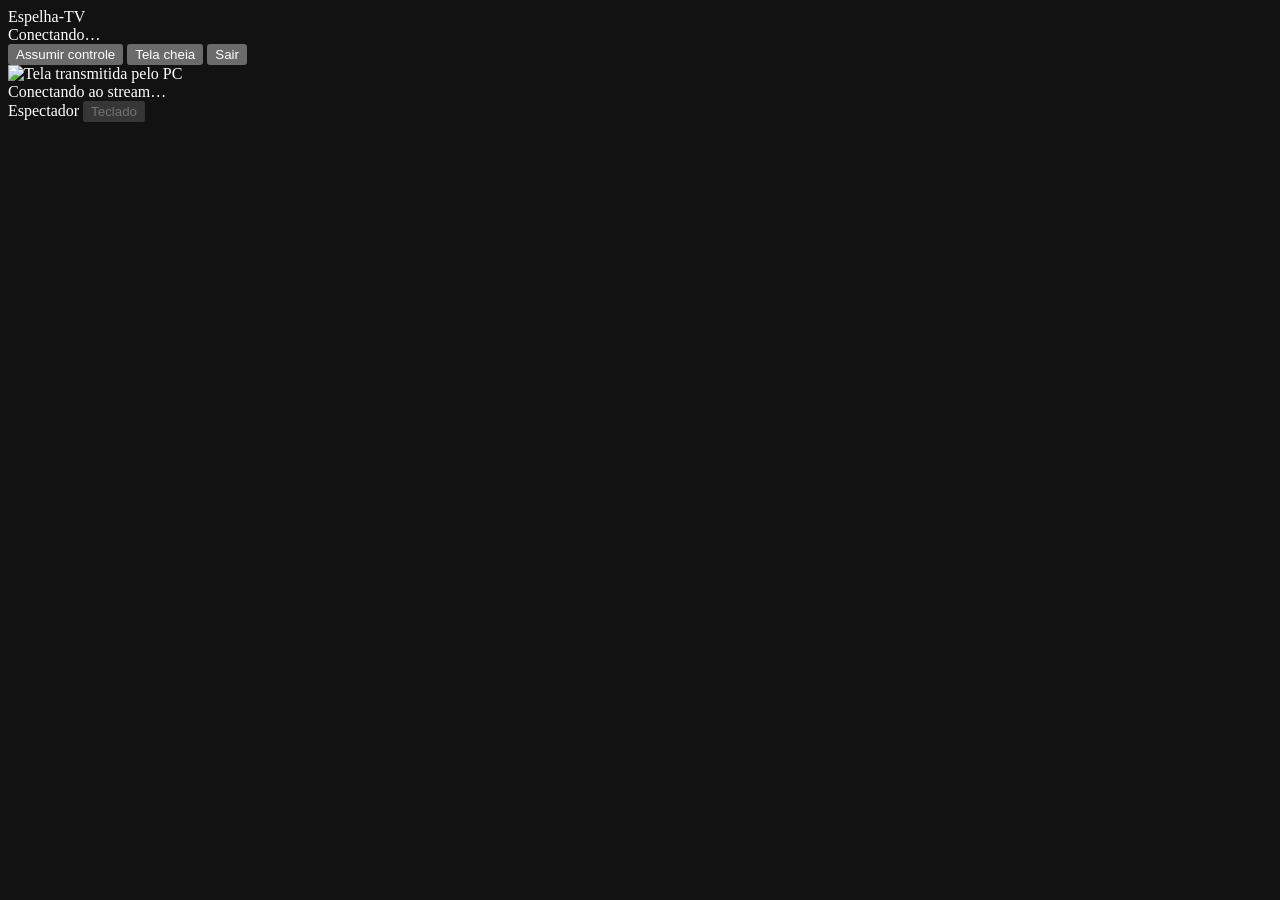
==== src/main/resources/web/index.html @ 77702fa3 "feat: entrega MVP v1.0.0 do Espelha-TV" ====
<!doctype html>
<html lang="pt-BR">
<head>
  <meta charset="utf-8">
  <meta name="viewport" content="width=device-width, initial-scale=1">
  <meta name="color-scheme" content="dark">
  <title>Espelha-TV</title>
  <link rel="icon" href="/favicon.svg" type="image/svg+xml">
  <link rel="stylesheet" href="/style.css">
</head>
<body class="app-page">
  <header class="topbar">
    <div class="brand">
      <span id="connDot" class="conn-dot" aria-hidden="true"></span>
      <span>Espelha-TV</span>
    </div>
    <div id="status" class="status" role="status" aria-live="polite">Conectando…</div>
    <nav class="actions" aria-label="Controles da sessão">
      <button id="claimBtn" class="primary" type="button">Assumir controle</button>
      <button id="releaseBtn" class="danger" type="button" hidden>Liberar controle</button>
      <button id="fullscreenBtn" type="button">Tela cheia</button>
      <button id="logoutBtn" class="ghost" type="button">Sair</button>
    </nav>
  </header>

  <main id="stage" class="stage" tabindex="-1">
    <img id="stream" src="/stream" alt="Tela transmitida pelo PC" draggable="false">
    <div id="connecting" class="connecting">Conectando ao stream…</div>

    <div id="overlay" class="overlay" hidden>
      <div class="overlay-card" role="dialog" aria-modal="true" aria-labelledby="overlayTitle">
        <h2 id="overlayTitle">Controle ativo</h2>
        <p id="overlayText">Setas movem o mouse. Enter clica. Escape libera o controle.</p>
        <button id="overlayClose" class="primary" type="button">OK</button>
      </div>
    </div>
  </main>

  <footer class="bottombar">
    <span id="modeLabel">Espectador</span>
    <span id="viewersLabel"></span>
    <button id="keyboardBtn" type="button" disabled>Teclado</button>
  </footer>

  <div id="keyboardModal" class="modal" hidden>
    <div class="modal-card" role="dialog" aria-modal="true" aria-labelledby="keyboardTitle">
      <h2 id="keyboardTitle">Enviar texto</h2>
      <p class="muted">O texto vai para a janela ativa do PC. Use apenas ASCII.</p>
      <input id="textInput" type="text" maxlength="128" autocomplete="off"
             spellcheck="false" placeholder="Digite aqui…">
      <div class="modal-actions">
        <button id="textSend" class="primary" type="button">Enviar</button>
        <button id="textCancel" class="ghost" type="button">Fechar</button>
      </div>
    </div>
  </div>

  <noscript>Ative o JavaScript para visualizar e controlar a tela.</noscript>
  <script src="/app.js"></script>
</body>
</html>
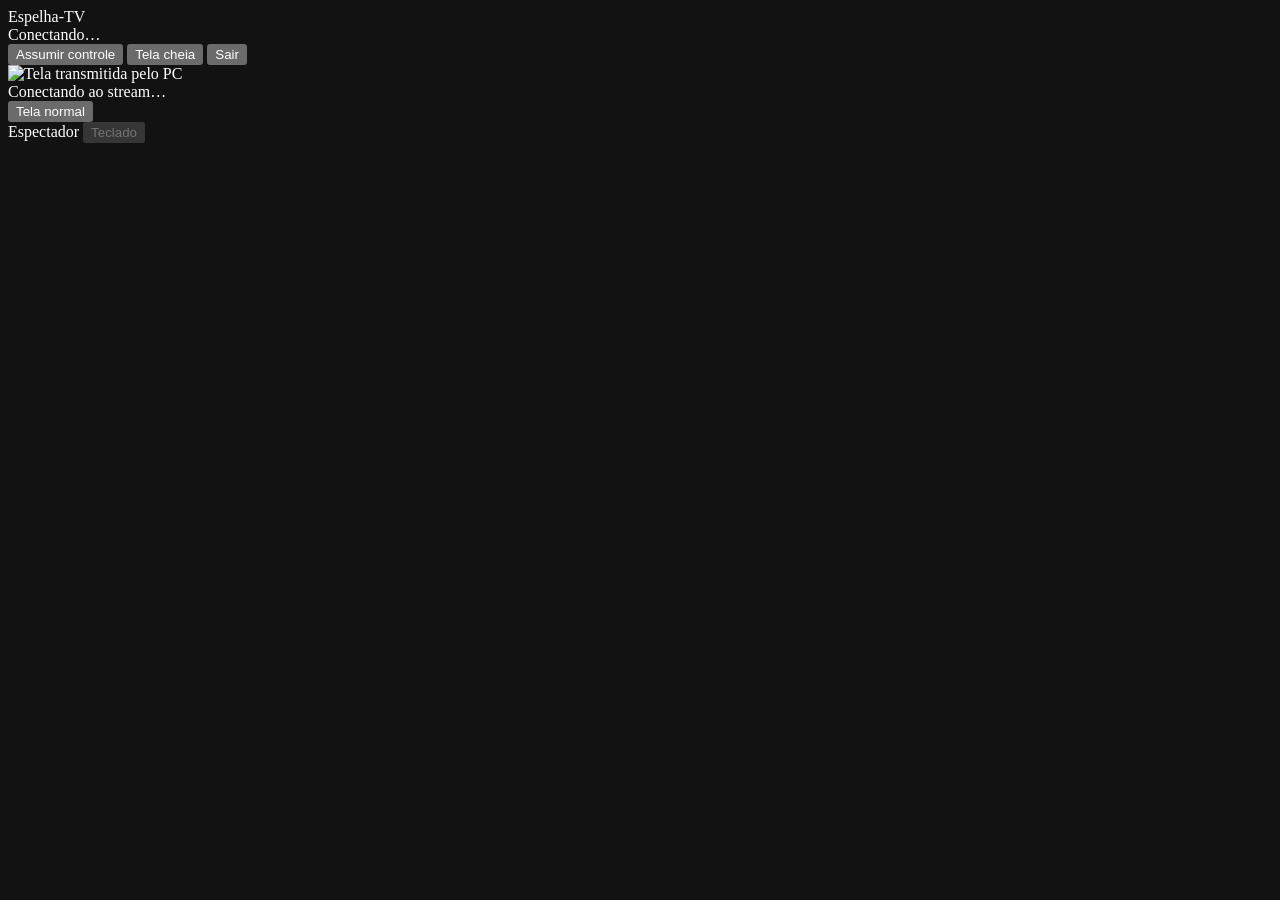
==== commit 5982952d: "feat(mjpeg): 30fps via ffmpeg x11grab tap with JPEG parser - Add MjpegFrameParser: SOI/EOI JPEG fram" ====
--- a/src/main/resources/web/index.html
+++ b/src/main/resources/web/index.html
@@ -36,6 +36,8 @@
     </div>
   </main>
 
+  <button id="tvExitBtn" class="tv-exit" type="button">Tela normal</button>
+
   <footer class="bottombar">
     <span id="modeLabel">Espectador</span>
     <span id="viewersLabel"></span>
